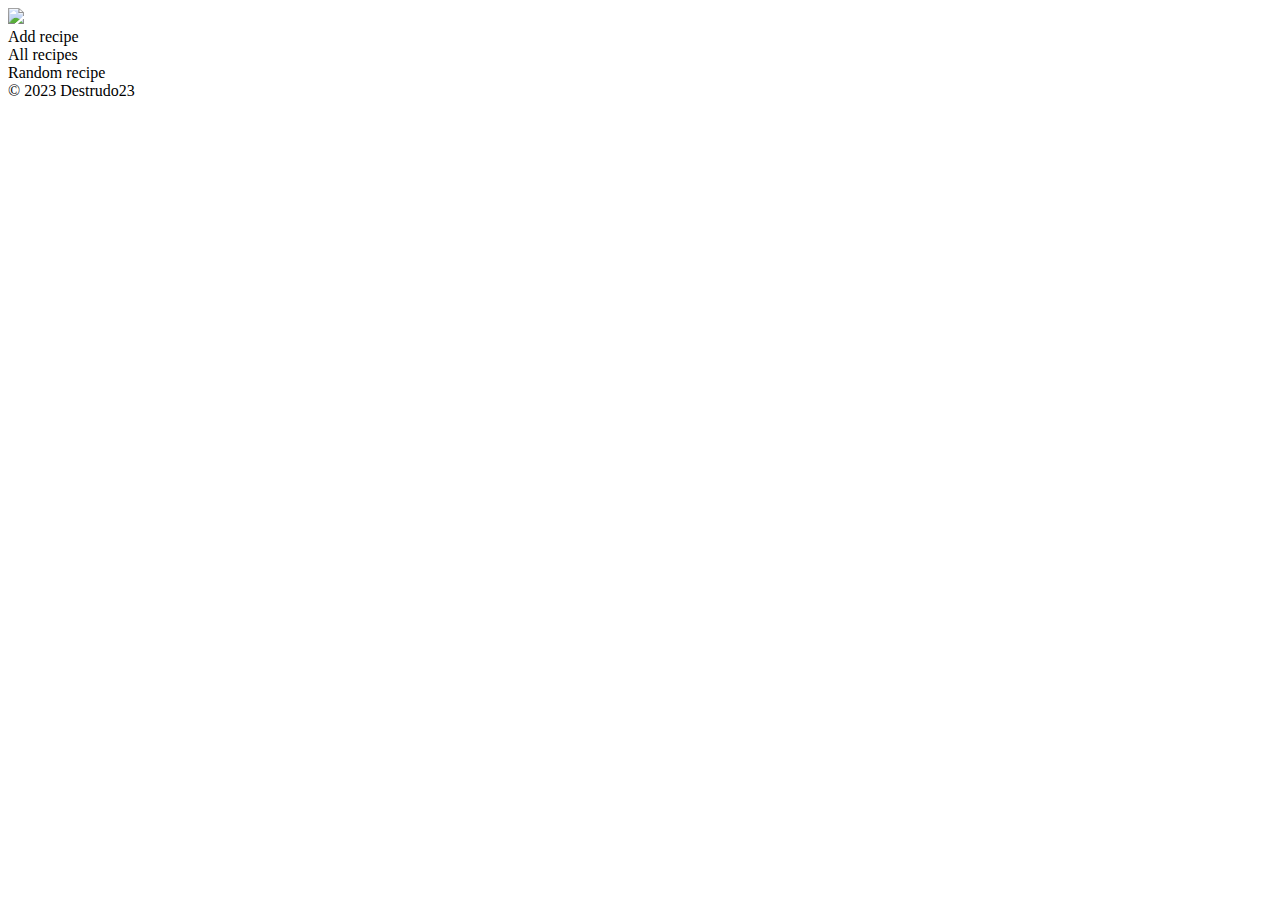
==== recipeall.html @ 3b4c054f "1 file modified, 1 added, 1 deleted" ====
<!DOCTYPE html>
<html lang="en">
  <head>
    <title>Home</title>
    <meta charset="UTF-8" />
    <meta name="viewport" content="initial-scale=0.7" />
    <link rel="preconnect" href="https://fonts.gstatic.com" crossorigin>
    <link href="https://fonts.googleapis.com/css2?family=Roboto&display=swap" rel="stylesheet"> 
    <link rel="stylesheet" href="recipestyles.css" />
    <script type="module" src="script.js"></script>
  </head>
  <body>
    <header>
      <div class="head-section">
        <div class="nav-logo">
          <img class="logo" src="https://i.imgur.com/vuFDy8g.png">
        </div>
        <div class="item-wrapper">
          <div class="nav-item">Add recipe</div>
          <div class="nav-item">All recipes</div>
          <div class="nav-item">Random recipe</div>
        </div>
      </div>
    </header>
    <section class="recipe-section">
      <div class="recipe-hero">
        
      </div>
    </section>
    <footer>
          &copy; 2023 Destrudo23
    </footer> 
  </body>
</html>
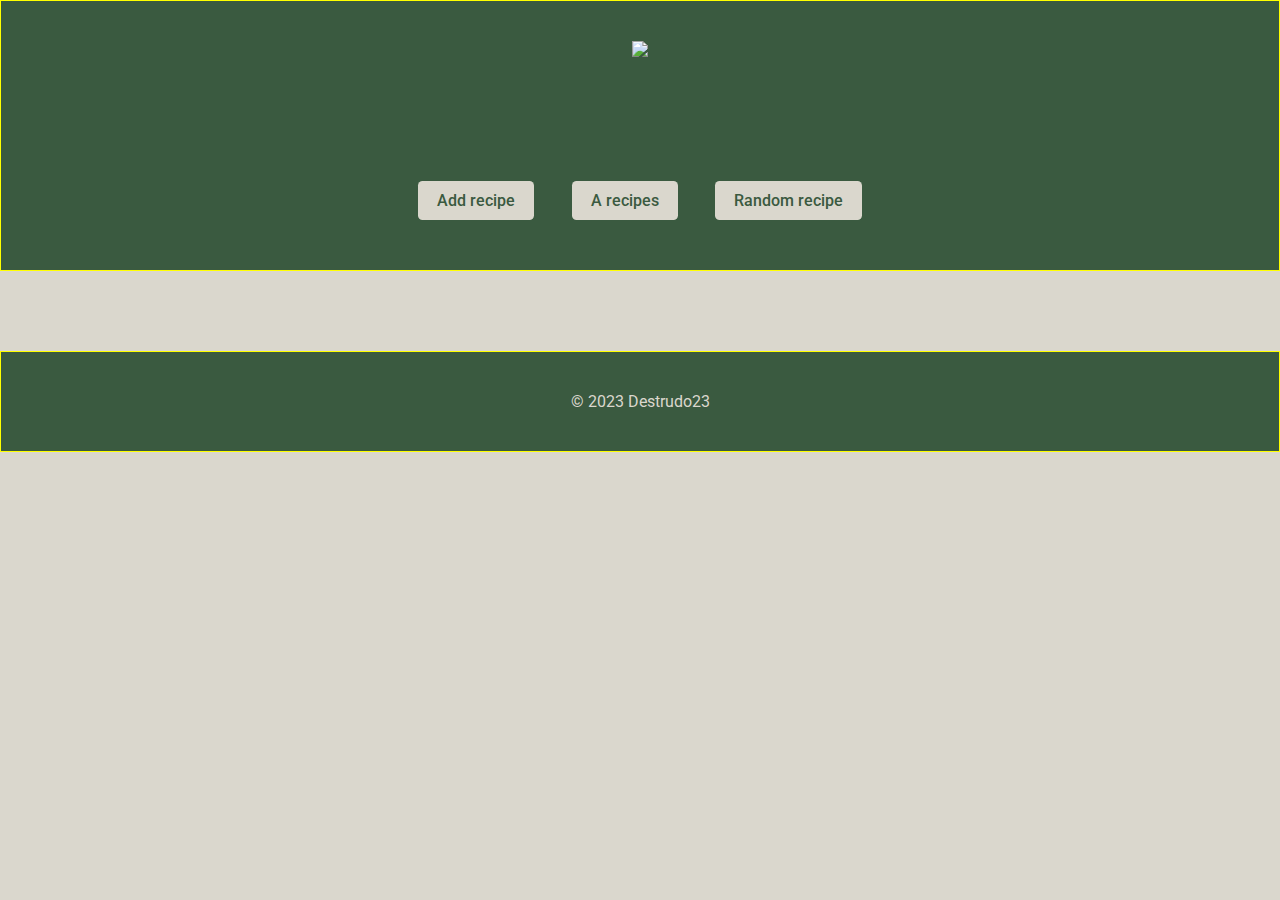
==== commit 139c0e6b: "3 files modified" ====
--- a/recipeall.html
+++ b/recipeall.html
@@ -6,7 +6,7 @@
     <meta name="viewport" content="initial-scale=0.7" />
     <link rel="preconnect" href="https://fonts.gstatic.com" crossorigin>
     <link href="https://fonts.googleapis.com/css2?family=Roboto&display=swap" rel="stylesheet"> 
-    <link rel="stylesheet" href="recipestyles.css" />
+    <link rel="stylesheet" href="recipestyle.css" />
     <script type="module" src="script.js"></script>
   </head>
   <body>
@@ -17,7 +17,7 @@
         </div>
         <div class="item-wrapper">
           <div class="nav-item">Add recipe</div>
-          <div class="nav-item">All recipes</div>
+          <div class="nav-item">A recipes</div>
           <div class="nav-item">Random recipe</div>
         </div>
       </div>
--- a/recipestyle.css
+++ b/recipestyle.css
@@ -0,0 +1,77 @@
+body {
+  color: #2e2d2d;
+  background-color: #dad7cd;
+  font-family: 'Roboto', sans-serif;
+  margin: 0;
+
+}
+
+/*
+div {
+  border: 1px solid yellow;
+}
+*/
+
+/*layout*/
+
+header, footer {
+  background-color: #3a5a40;
+  color: #dad7cd;
+  text-align: center;
+  border: 1px solid yellow;
+}
+
+.head-section, .search-section {
+  width: 500px;
+  margin: 0 auto;
+}
+
+.nav-logo {
+  height: 100px;
+  padding-bottom: 30px;
+}
+
+.item-wrapper {
+  display: flex;
+  justify-content: space-evenly;
+}
+
+header, 
+section, 
+footer {
+  padding: 40px 0px;
+  
+}
+
+.nav-item {
+  padding: 10px 19px;
+  border-radius: 4.6px;
+  font-weight: 500;
+  text-decoration: none;
+  margin: 10px;
+  background-color: #dad7cd;
+  color: #3a5a40;
+}
+
+.nav-item:hover, 
+.nav-item:active {
+  background-color: #a3b18a;
+  color: #344e41;
+}
+
+.search-section {
+  height: 70vh; 
+  text-align: center;
+  position: relative;
+}
+
+.hero {
+  position: absolute;
+  top: 50%;
+  left: 50%;
+  transform: translate(-50%, -50%);
+}
+
+
+
+/*images*/